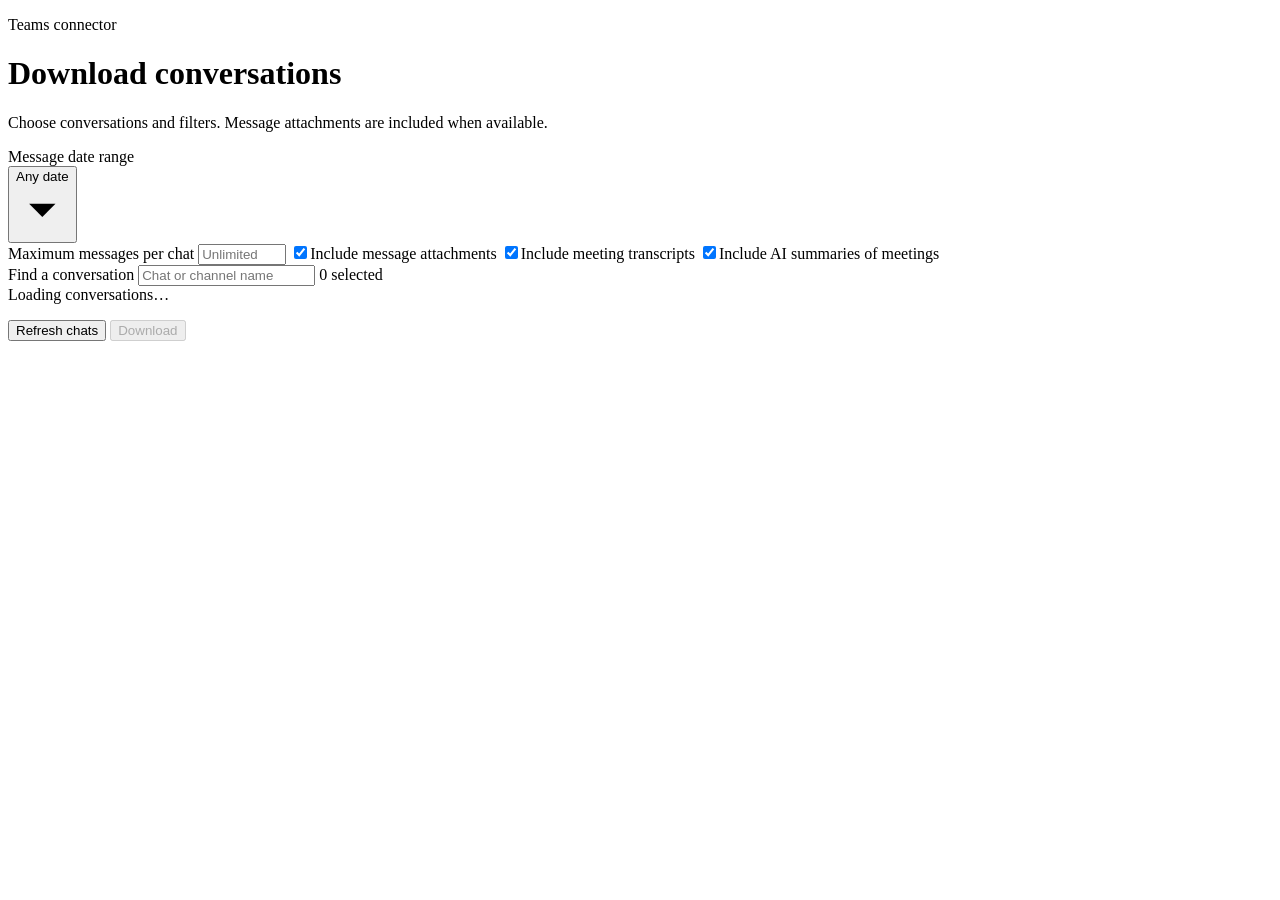
==== src/teams_connector/surfaces/web/static/index.html @ 19fd2f7f "Put Teams' AI meeting summary in transcript markers on export An export reads the AI summary Teams w" ====
<!doctype html>
<html lang="en">
<head>
  <meta charset="utf-8">
  <meta name="viewport" content="width=device-width, initial-scale=1">
  <meta name="session-token" content="{{SESSION_TOKEN}}">
  <title>Teams connector</title>
  <link rel="stylesheet" href="/static/app.css">
</head>
<body>
<main>
  <header>
    <div>
      <p class="eyebrow">Teams connector</p>
      <h1>Download conversations</h1>
      <p>Choose conversations and filters. Message attachments are included when available.</p>
    </div>
    <div id="account-info" class="account-info" aria-label="Signed-in account" hidden>
      <span id="account-avatar" class="avatar account-avatar" aria-hidden="true"></span>
      <span class="account-copy">
        <strong id="account-name"></strong>
        <span id="account-email" class="account-email"></span>
      </span>
    </div>
  </header>
  <p id="auth-help" class="auth-help" hidden></p>
  <section class="filters" aria-label="Export filters">
    <div class="filter-field range-picker" id="range-picker">
      <span class="field-label">Message date range</span>
      <div class="range-control">
        <button id="range-toggle" class="range-toggle" type="button" aria-haspopup="dialog" aria-expanded="false" aria-controls="calendar">
          <span id="range-label">Any date</span><svg class="chevron" viewBox="0 0 16 16" aria-hidden="true"><path d="M4 6l4 4 4-4"/></svg>
        </button>
        <button id="date-filter-clear" class="date-range-clear" type="button" aria-label="Clear date range" title="Clear date range" hidden>×</button>
      </div>
      <div id="calendar" class="calendar" role="dialog" aria-label="Choose an inclusive message date range" hidden>
        <div class="calendar-header">
          <button id="previous-month" class="calendar-nav" type="button" aria-label="Previous month">‹</button>
          <strong id="calendar-month"></strong>
          <button id="next-month" class="calendar-nav" type="button" aria-label="Next month">›</button>
        </div>
        <div class="weekdays" aria-hidden="true"><span>S</span><span>M</span><span>T</span><span>W</span><span>T</span><span>F</span><span>S</span></div>
        <div id="calendar-days" class="calendar-days"></div>
        <div class="calendar-footer">
          <button id="clear-dates" class="secondary" type="button" aria-label="Clear date range (any date)">Clear</button>
          <button id="today-date" class="secondary" type="button">Today</button>
          <button id="calendar-done" class="secondary" type="button">Done</button>
        </div>
      </div>
      <input id="from-date" type="hidden">
      <input id="to-date" type="hidden">
    </div>
    <label for="message-limit">Maximum messages per chat <input id="message-limit" type="number" min="1" max="1000000" step="1" placeholder="Unlimited"></label>
    <label class="check-label"><input id="include-attachments" type="checkbox" checked><span>Include message attachments</span></label>
    <label class="check-label"><input id="include-transcripts" type="checkbox" checked><span>Include meeting transcripts</span></label>
    <label class="check-label"><input id="include-summaries" type="checkbox" checked><span>Include AI summaries of meetings</span></label>
  </section>
  <section aria-label="Conversation selection">
    <div class="list-heading">
      <label for="chat-search">Find a conversation <input id="chat-search" type="search" placeholder="Chat or channel name"></label>
      <span id="selection-count" class="count">0 selected</span>
    </div>
    <div id="chat-list" class="chat-list" aria-live="polite"><div class="loading-state" role="status"><span class="spinner" aria-hidden="true"></span><span>Loading conversations…</span></div></div>
  </section>
  <div class="actions">
    <p id="status" role="status" aria-live="polite"></p>
    <div class="action-buttons">
      <button id="refresh" class="secondary" type="button">Refresh chats</button>
      <button id="cancel-export" class="secondary" type="button" hidden>Cancel export</button>
      <button id="download" class="primary" type="button" disabled>Download</button>
    </div>
  </div>
</main>
<script src="/static/app.js" type="module"></script>
</body>
</html>
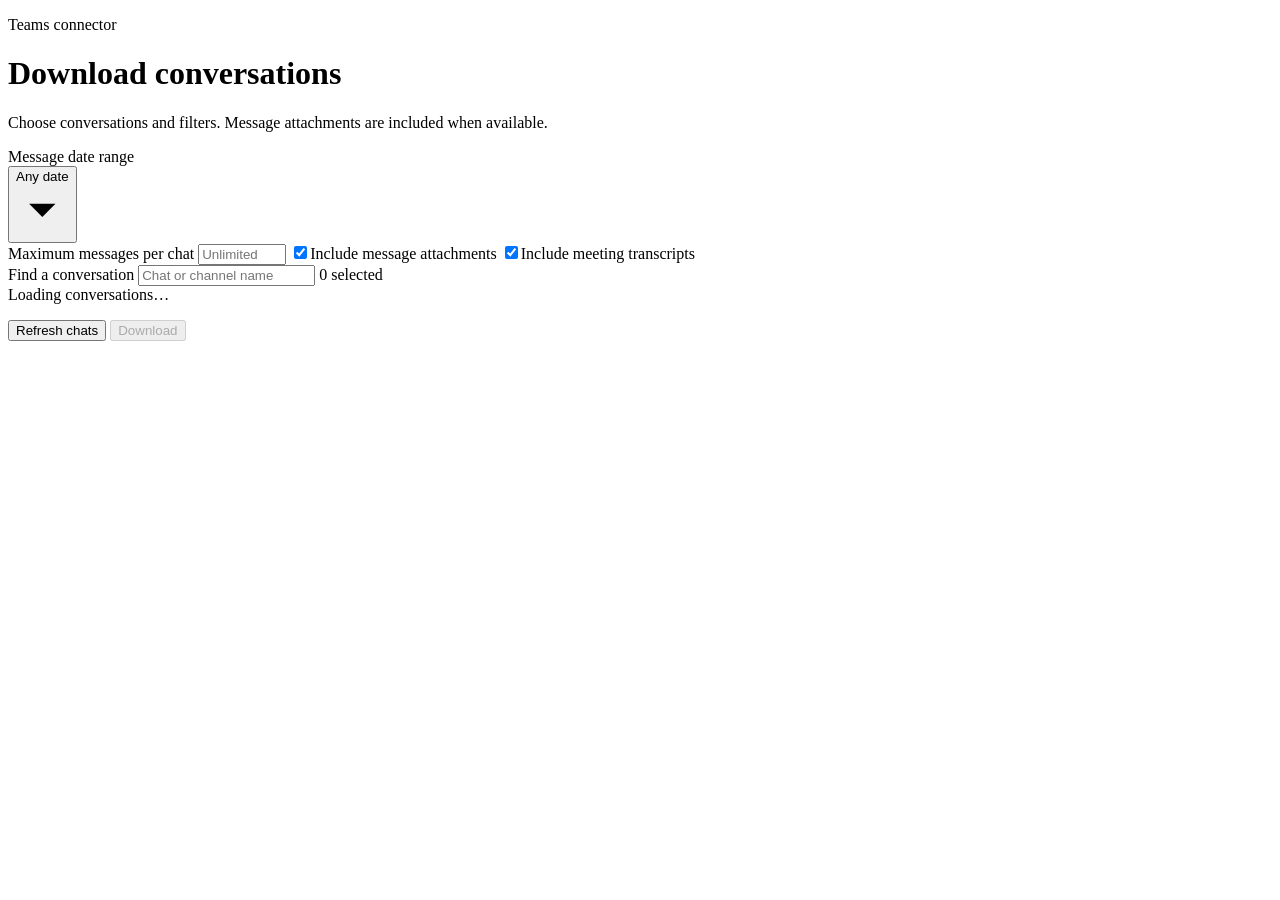
==== commit 59f066d1: "Merge pull request #36 from lucasrhode95/feat/p22f-transcripts P2.2f: meeting transcripts (marker, d" ====
--- a/src/teams_connector/surfaces/web/static/index.html
+++ b/src/teams_connector/surfaces/web/static/index.html
@@ -53,7 +53,6 @@
     <label for="message-limit">Maximum messages per chat <input id="message-limit" type="number" min="1" max="1000000" step="1" placeholder="Unlimited"></label>
     <label class="check-label"><input id="include-attachments" type="checkbox" checked><span>Include message attachments</span></label>
     <label class="check-label"><input id="include-transcripts" type="checkbox" checked><span>Include meeting transcripts</span></label>
-    <label class="check-label"><input id="include-summaries" type="checkbox" checked><span>Include AI summaries of meetings</span></label>
   </section>
   <section aria-label="Conversation selection">
     <div class="list-heading">
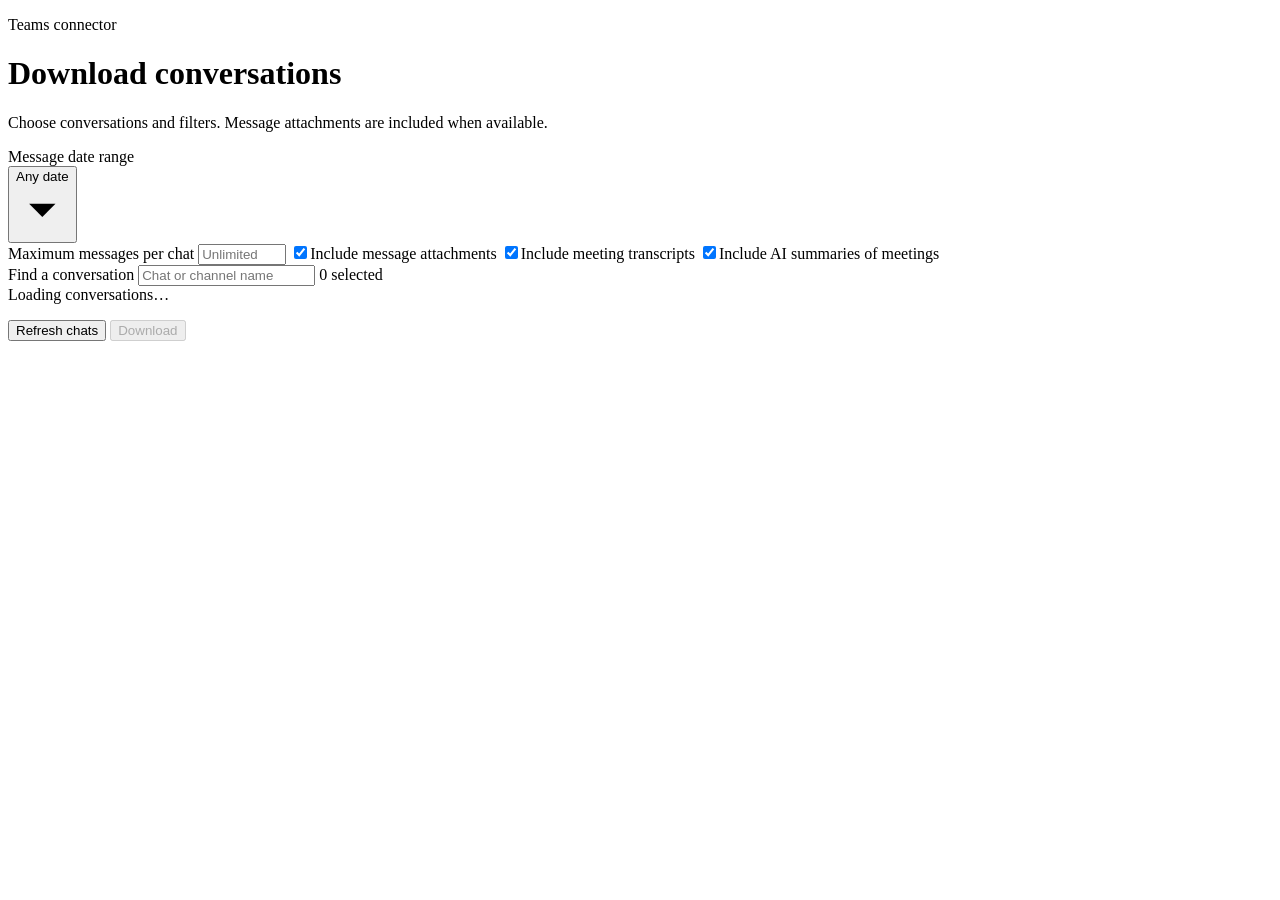
==== commit 436a3ca6: "Merge pull request #37 from lucasrhode95/feat/p22f-meeting-summaries Put Teams' AI meeting summary i" ====
--- a/src/teams_connector/surfaces/web/static/index.html
+++ b/src/teams_connector/surfaces/web/static/index.html
@@ -53,6 +53,7 @@
     <label for="message-limit">Maximum messages per chat <input id="message-limit" type="number" min="1" max="1000000" step="1" placeholder="Unlimited"></label>
     <label class="check-label"><input id="include-attachments" type="checkbox" checked><span>Include message attachments</span></label>
     <label class="check-label"><input id="include-transcripts" type="checkbox" checked><span>Include meeting transcripts</span></label>
+    <label class="check-label"><input id="include-summaries" type="checkbox" checked><span>Include AI summaries of meetings</span></label>
   </section>
   <section aria-label="Conversation selection">
     <div class="list-heading">
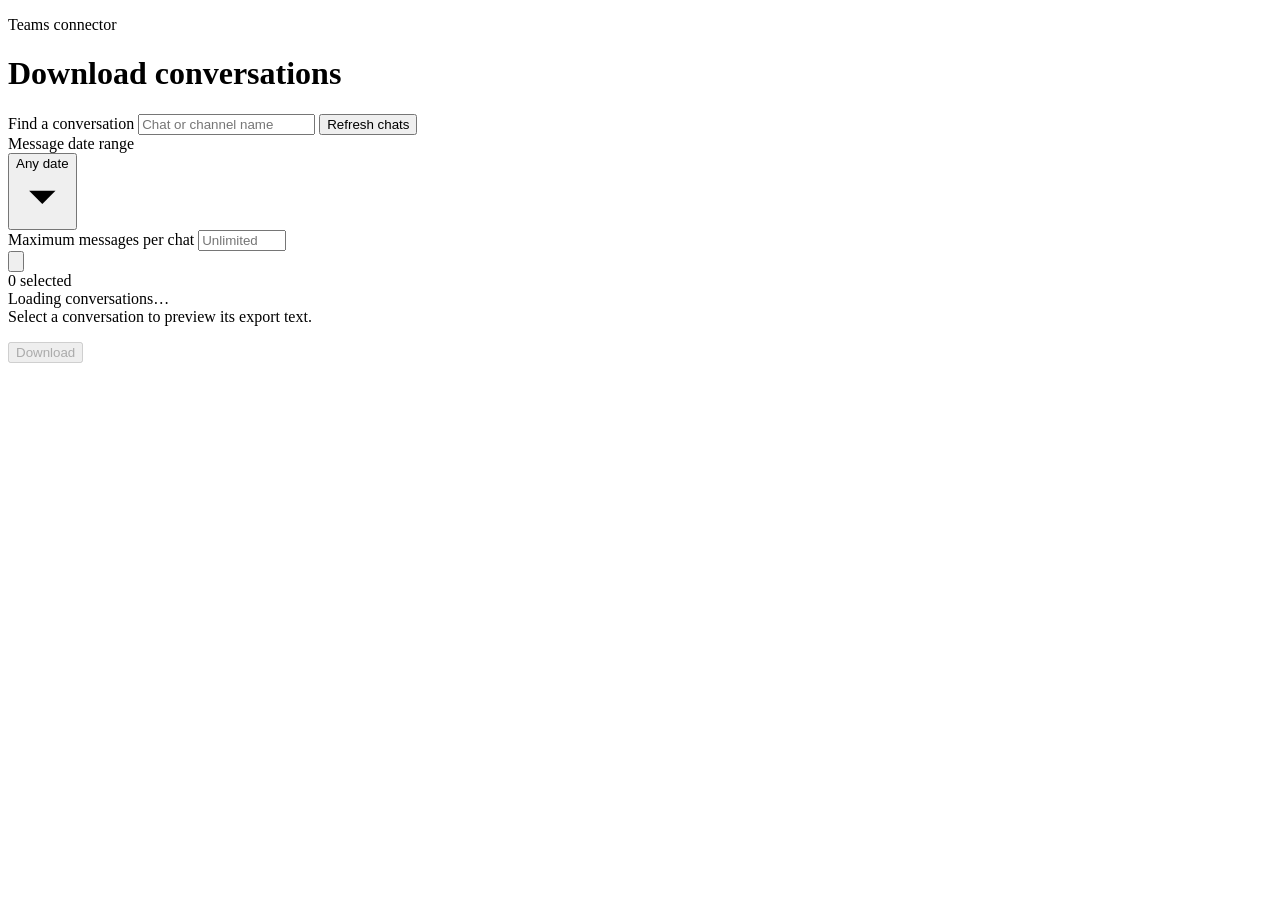
==== commit 9d6abd99: "Redesign Teams export panel layout" ====
--- a/src/teams_connector/surfaces/web/static/index.html
+++ b/src/teams_connector/surfaces/web/static/index.html
@@ -9,14 +9,16 @@
 </head>
 <body>
 <main>
-  <header>
+  <header class="page-header">
     <div>
       <p class="eyebrow">Teams connector</p>
       <h1>Download conversations</h1>
-      <p>Choose conversations and filters. Message attachments are included when available.</p>
     </div>
     <div id="account-info" class="account-info" aria-label="Signed-in account" hidden>
-      <span id="account-avatar" class="avatar account-avatar" aria-hidden="true"></span>
+      <span class="account-avatar-wrap">
+        <span id="account-avatar" class="avatar account-avatar" aria-hidden="true"></span>
+        <span id="account-presence" class="presence-dot" aria-hidden="true"></span>
+      </span>
       <span class="account-copy">
         <strong id="account-name"></strong>
         <span id="account-email" class="account-email"></span>
@@ -24,52 +26,75 @@
     </div>
   </header>
   <p id="auth-help" class="auth-help" hidden></p>
-  <section class="filters" aria-label="Export filters">
-    <div class="filter-field range-picker" id="range-picker">
-      <span class="field-label">Message date range</span>
-      <div class="range-control">
-        <button id="range-toggle" class="range-toggle" type="button" aria-haspopup="dialog" aria-expanded="false" aria-controls="calendar">
-          <span id="range-label">Any date</span><svg class="chevron" viewBox="0 0 16 16" aria-hidden="true"><path d="M4 6l4 4 4-4"/></svg>
+  <section class="control-row" aria-label="Conversation and export controls">
+    <div class="conversation-controls">
+      <label for="chat-search">Find a conversation
+        <input id="chat-search" type="search" placeholder="Chat or channel name">
+      </label>
+      <button id="refresh" class="secondary" type="button">Refresh chats</button>
+    </div>
+    <div class="export-controls">
+      <div class="filter-field range-picker" id="range-picker">
+        <span class="field-label">Message date range</span>
+        <div class="range-control">
+          <button id="range-toggle" class="range-toggle" type="button" aria-haspopup="dialog" aria-expanded="false" aria-controls="calendar">
+            <span id="range-label">Any date</span><svg class="chevron" viewBox="0 0 16 16" aria-hidden="true"><path d="M4 6l4 4 4-4"/></svg>
+          </button>
+          <button id="date-filter-clear" class="date-range-clear" type="button" aria-label="Clear date range" title="Clear date range" hidden>×</button>
+        </div>
+        <div id="calendar" class="calendar" role="dialog" aria-label="Choose an inclusive message date range" hidden>
+          <div class="calendar-header">
+            <button id="previous-month" class="calendar-nav" type="button" aria-label="Previous month">‹</button>
+            <strong id="calendar-month"></strong>
+            <button id="next-month" class="calendar-nav" type="button" aria-label="Next month">›</button>
+          </div>
+          <div class="weekdays" aria-hidden="true"><span>S</span><span>M</span><span>T</span><span>W</span><span>T</span><span>F</span><span>S</span></div>
+          <div id="calendar-days" class="calendar-days"></div>
+          <div class="calendar-footer">
+            <button id="clear-dates" class="secondary" type="button" aria-label="Clear date range (any date)">Clear</button>
+            <button id="today-date" class="secondary" type="button">Today</button>
+            <button id="calendar-done" class="secondary" type="button">Done</button>
+          </div>
+        </div>
+        <input id="from-date" type="hidden">
+        <input id="to-date" type="hidden">
+      </div>
+      <label for="message-limit">Maximum messages per chat
+        <input id="message-limit" type="number" min="1" max="1000000" step="1" placeholder="Unlimited">
+      </label>
+      <div id="settings-wrap" class="settings-wrap">
+        <button id="settings-toggle" class="icon-button" type="button" aria-label="Export settings" title="Export settings" aria-haspopup="dialog" aria-expanded="false" aria-controls="settings-menu">
+          <svg viewBox="0 0 24 24" aria-hidden="true"><path d="M12 8.5a3.5 3.5 0 1 0 0 7 3.5 3.5 0 0 0 0-7Zm8 4.8v-2.6l-2-.5a6.4 6.4 0 0 0-.6-1.5l1.1-1.8-1.8-1.8-1.8 1.1a6.4 6.4 0 0 0-1.5-.6l-.5-2h-2.6l-.5 2a6.4 6.4 0 0 0-1.5.6L6.5 5.1 4.7 6.9l1.1 1.8a6.4 6.4 0 0 0-.6 1.5l-2 .5v2.6l2 .5a6.4 6.4 0 0 0 .6 1.5l-1.1 1.8 1.8 1.8 1.8-1.1a6.4 6.4 0 0 0 1.5.6l.5 2h2.6l.5-2a6.4 6.4 0 0 0 1.5-.6l1.8 1.1 1.8-1.8-1.1-1.8a6.4 6.4 0 0 0 .6-1.5l2-.5Z"/></svg>
         </button>
-        <button id="date-filter-clear" class="date-range-clear" type="button" aria-label="Clear date range" title="Clear date range" hidden>×</button>
-      </div>
-      <div id="calendar" class="calendar" role="dialog" aria-label="Choose an inclusive message date range" hidden>
-        <div class="calendar-header">
-          <button id="previous-month" class="calendar-nav" type="button" aria-label="Previous month">‹</button>
-          <strong id="calendar-month"></strong>
-          <button id="next-month" class="calendar-nav" type="button" aria-label="Next month">›</button>
-        </div>
-        <div class="weekdays" aria-hidden="true"><span>S</span><span>M</span><span>T</span><span>W</span><span>T</span><span>F</span><span>S</span></div>
-        <div id="calendar-days" class="calendar-days"></div>
-        <div class="calendar-footer">
-          <button id="clear-dates" class="secondary" type="button" aria-label="Clear date range (any date)">Clear</button>
-          <button id="today-date" class="secondary" type="button">Today</button>
-          <button id="calendar-done" class="secondary" type="button">Done</button>
+        <div id="settings-menu" class="settings-menu" role="dialog" aria-label="Export settings" hidden>
+          <label class="switch"><input id="include-summaries" type="checkbox" role="switch" checked><span>Include AI summaries of meetings</span></label>
+          <label class="switch"><input id="include-transcripts" type="checkbox" role="switch" checked><span>Include meeting transcripts</span></label>
+          <label class="switch"><input id="include-attachments" type="checkbox" role="switch" checked><span>Include message attachments</span></label>
         </div>
       </div>
-      <input id="from-date" type="hidden">
-      <input id="to-date" type="hidden">
     </div>
-    <label for="message-limit">Maximum messages per chat <input id="message-limit" type="number" min="1" max="1000000" step="1" placeholder="Unlimited"></label>
-    <label class="check-label"><input id="include-attachments" type="checkbox" checked><span>Include message attachments</span></label>
-    <label class="check-label"><input id="include-transcripts" type="checkbox" checked><span>Include meeting transcripts</span></label>
-    <label class="check-label"><input id="include-summaries" type="checkbox" checked><span>Include AI summaries of meetings</span></label>
   </section>
-  <section aria-label="Conversation selection">
-    <div class="list-heading">
-      <label for="chat-search">Find a conversation <input id="chat-search" type="search" placeholder="Chat or channel name"></label>
-      <span id="selection-count" class="count">0 selected</span>
+  <section class="content-row" aria-label="Conversations and preview">
+    <div class="conversation-pane">
+      <div class="list-heading"><span id="selection-count" class="count">0 selected</span></div>
+      <div id="chat-list" class="chat-list" aria-live="polite"><div class="loading-state" role="status"><span class="spinner" aria-hidden="true"></span><span>Loading conversations…</span></div></div>
     </div>
-    <div id="chat-list" class="chat-list" aria-live="polite"><div class="loading-state" role="status"><span class="spinner" aria-hidden="true"></span><span>Loading conversations…</span></div></div>
+    <section class="preview-pane" aria-label="Conversation preview">
+      <div id="preview-content" class="preview-content" aria-live="polite">
+        <div class="preview-empty">Select a conversation to preview its export text.</div>
+      </div>
+    </section>
   </section>
-  <div class="actions">
-    <p id="status" role="status" aria-live="polite"></p>
-    <div class="action-buttons">
-      <button id="refresh" class="secondary" type="button">Refresh chats</button>
-      <button id="cancel-export" class="secondary" type="button" hidden>Cancel export</button>
-      <button id="download" class="primary" type="button" disabled>Download</button>
+  <footer class="footer-row">
+    <div id="selected-chats" class="selected-chats" aria-label="Conversations selected for download"></div>
+    <div class="footer-actions">
+      <p id="status" role="status" aria-live="polite"></p>
+      <div class="action-buttons">
+        <button id="cancel-export" class="secondary" type="button" hidden>Cancel export</button>
+        <button id="download" class="primary" type="button" disabled>Download</button>
+      </div>
     </div>
-  </div>
+  </footer>
 </main>
 <script src="/static/app.js" type="module"></script>
 </body>
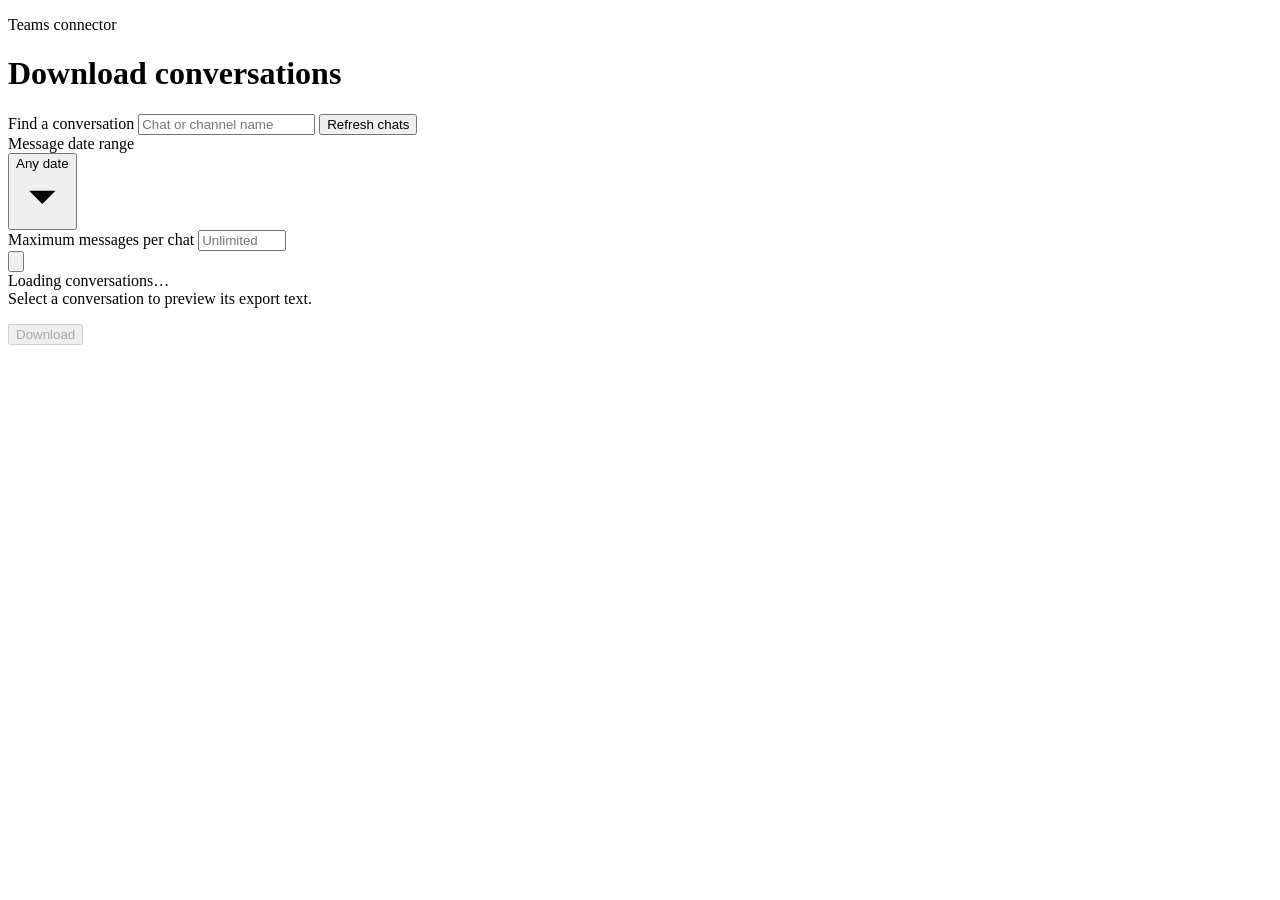
==== commit 27eced0d: "Keep footer buttons on one line and replace the count with Clear all Footer buttons no longer shrink" ====
--- a/src/teams_connector/surfaces/web/static/index.html
+++ b/src/teams_connector/surfaces/web/static/index.html
@@ -13,11 +13,12 @@
     <div>
       <p class="eyebrow">Teams connector</p>
       <h1>Download conversations</h1>
+      <p id="auth-help" class="auth-help" hidden></p>
     </div>
     <div id="account-info" class="account-info" aria-label="Signed-in account" hidden>
       <span class="account-avatar-wrap">
         <span id="account-avatar" class="avatar account-avatar" aria-hidden="true"></span>
-        <span id="account-presence" class="presence-dot" aria-hidden="true"></span>
+        <span id="account-presence" class="presence-dot presence-unknown" role="img" aria-label="Presence unavailable" title="Presence unavailable"></span>
       </span>
       <span class="account-copy">
         <strong id="account-name"></strong>
@@ -25,7 +26,6 @@
       </span>
     </div>
   </header>
-  <p id="auth-help" class="auth-help" hidden></p>
   <section class="control-row" aria-label="Conversation and export controls">
     <div class="conversation-controls">
       <label for="chat-search">Find a conversation
@@ -76,11 +76,16 @@
   </section>
   <section class="content-row" aria-label="Conversations and preview">
     <div class="conversation-pane">
-      <div class="list-heading"><span id="selection-count" class="count">0 selected</span></div>
       <div id="chat-list" class="chat-list" aria-live="polite"><div class="loading-state" role="status"><span class="spinner" aria-hidden="true"></span><span>Loading conversations…</span></div></div>
     </div>
     <section class="preview-pane" aria-label="Conversation preview">
-      <div id="preview-content" class="preview-content" aria-live="polite">
+      <div id="preview-toolbar" class="preview-toolbar" hidden>
+        <button id="view-entire-range" class="preview-link" type="button" hidden>View entire range</button>
+        <div id="preview-status" class="preview-status" role="status" aria-live="polite"></div>
+        <button id="retry-preview" class="secondary" type="button" hidden>Retry</button>
+        <button id="cancel-preview" class="secondary" type="button" hidden>Cancel</button>
+      </div>
+      <div id="preview-content" class="preview-content" aria-label="Export text preview">
         <div class="preview-empty">Select a conversation to preview its export text.</div>
       </div>
     </section>
